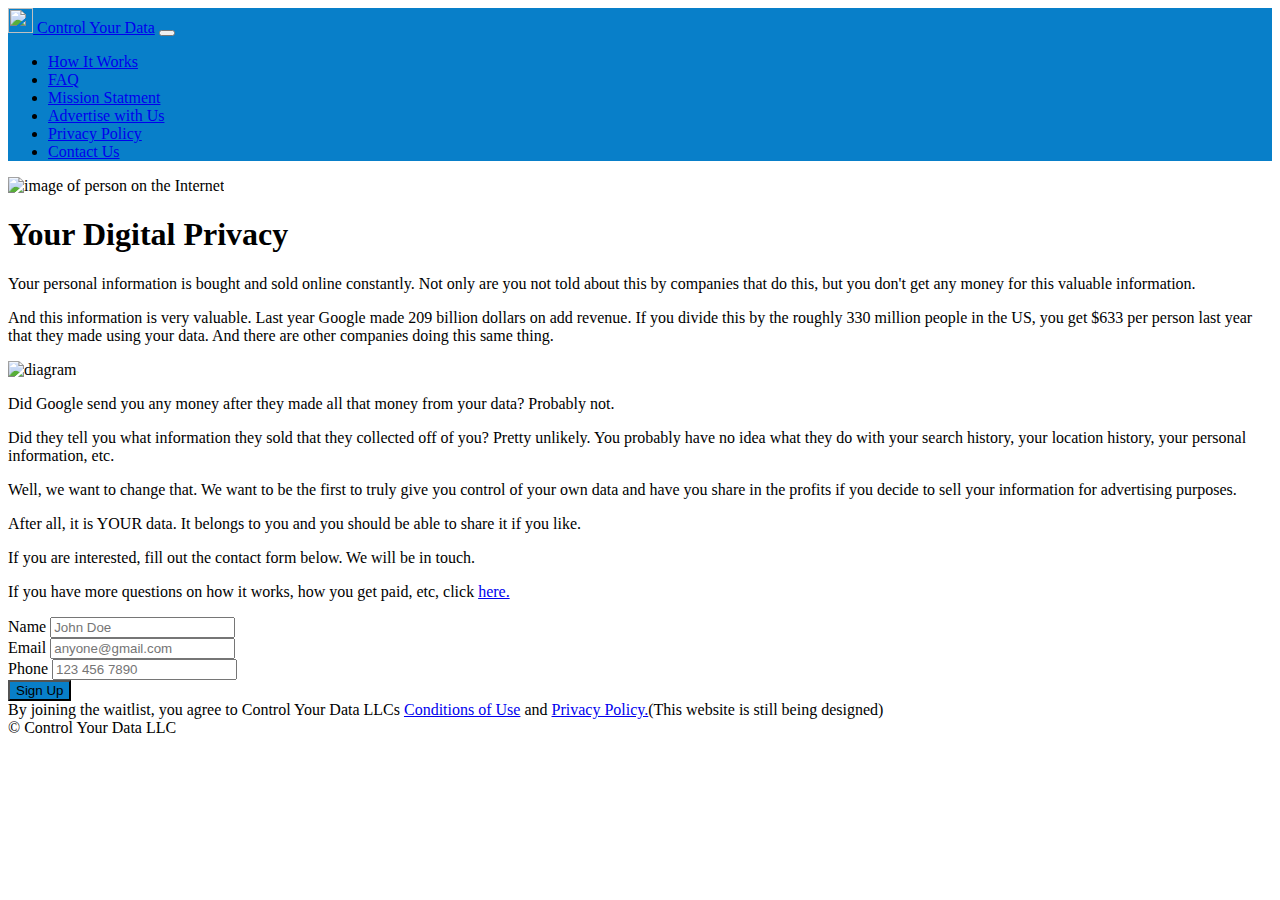
==== index.html @ 42ff55fa "added privacy webpage" ====
<!DOCTYPE html>
<html lang="en">

<head>
    <!-- text comment -->
    <meta charset="UTF-8">
    <meta http-equiv="X-UA-Compatible" content="IE=edge">
    <meta name="viewport" content="width=device-width, initial-scale=1.0">
    <title>Own Your Personal Data</title>
    <link rel="shortcut icon" type="image/jpg" href="Images/favicon2.png" />
    <!-- Once I have the correct file path and ftp the files below, will turn on -->

    <!-- <link rel="stylesheet" type="text/css"
        href="file:///Users/dylanryder/Desktop/Custom%20Website/bootstrap/css/bootstrap.min.css">
    <script type="text/javascript"
        src="file:///Users/dylanryder/Desktop/Custom%20Website/bootstrap/js/bootstrap.min.js"></script> -->

    <!-- CSS only -->
    <link href="https://cdn.jsdelivr.net/npm/bootstrap@5.2.0-beta1/dist/css/bootstrap.min.css" rel="stylesheet"
        integrity="sha384-0evHe/X+R7YkIZDRvuzKMRqM+OrBnVFBL6DOitfPri4tjfHxaWutUpFmBp4vmVor" crossorigin="anonymous">
    <!-- JavaScript Bundle with Popper -->
    <script src="https://cdn.jsdelivr.net/npm/bootstrap@5.2.0-beta1/dist/js/bootstrap.bundle.min.js"
        integrity="sha384-pprn3073KE6tl6bjs2QrFaJGz5/SUsLqktiwsUTF55Jfv3qYSDhgCecCxMW52nD2"
        crossorigin="anonymous"></script>

    <link rel="stylesheet" href="app.css">
</head>

<body>
    <nav class="navbar navbar-dark navbar-expand-lg fixed-top" style="background-color:#087fc9;">
        <div class="container-fluid">
            <a id="logo" class="navbar-brand mb-2" href="index.html"><img src="Images/logo2.png" height="25px"
                    width="25px">
                Control Your Data</a>
            <button class="navbar-toggler" type="button" data-bs-toggle="collapse"
                data-bs-target="#navbarSupportedContent" aria-controls="navbarSupportedContent" aria-expanded="false"
                aria-label="Toggle navigation">
                <span class="navbar-toggler-icon"></span>
            </button>
            <div class="collapse navbar-collapse" id="navbarSupportedContent">
                <ul class="navbar-nav me-auto mb-2 mb-lg-0">
                    <li class="nav-item">
                        <a class="nav-link active" aria-current="page" href="#">How It Works</a>
                    </li>
                    <li class="nav-item">
                        <a class="nav-link active" aria-current="page" href="#">FAQ</a>
                    </li>
                    <li class="nav-item">
                        <a class="nav-link active" aria-current="page" href="#">Mission Statment</a>
                    </li>
                    <li class="nav-item">
                        <a class="nav-link active" aria-current="page" href="#">Advertise with Us</a>
                    </li>
                    <li class="nav-item">
                        <a class="nav-link active" aria-current="page" href="privacypolicy.html">Privacy Policy</a>
                    </li>
                    <li class="nav-item">
                        <a class="nav-link active" aria-current="page" href="contactForm.html">Contact Us</a>
                    </li>
                    <!-- <li class="nav-item">
                        <a class="nav-link" href="#">Link</a>
                    </li>
                    <li class="nav-item">
                        <a class="nav-link disabled">Disabled</a>
                    </li> -->
                </ul>
            </div>
        </div>
    </nav>

    <img class="main" src="Images/webImage.jpeg" alt="image of person on the Internet">

    <h1 class="display-4 text-center">Your Digital Privacy</h1>

    <p>Your personal information is bought and sold online constantly. Not only are you not told about this
        by companies that do this, but you don't get any money for this valuable information.
    </p>
    <p>And this information is very valuable. Last year Google made 209 billion dollars on add revenue.
        If you divide this by the roughly 330 million people in the US, you get $633 per person last year
        that they made using your data. And there are other companies doing this same thing.
    </p>

    <img src="Images/mainDiagram.jpg" alt="diagram" id="mainDiagram">

    <p>Did Google send you any money after they made all that money from your data? Probably not.</p>
    <p>Did they tell you what information they sold that they collected off of you? Pretty unlikely.
        You probably have no idea what they do with your search history, your location history, your personal
        information, etc.
    </p>
    <p>Well, we want to change that. We want to be the first to truly give you control of your own data and
        have you share in the profits if you decide to sell your information for advertising purposes.
    </p>
    <p>After all, it is YOUR data. It belongs to you and you should be able to share it if you like.</p>
    <p>If you are interested, fill out the contact form below. We will be in touch.
    </p>
    <p>If you have more questions on how it works, how you get paid, etc, click <span><a
                href="/howItWorks">here.</a></span></p>

    <div class="bottom">
        <form action="https://formsubmit.co/0502ff0fd72ee81d59226c498312cb5f" method="POST">
            <!-- <form action="connect.php" method="POST"> -->
            <div class="container">
                <div class="row">
                    <div class="col-md-6">
                        <div class="mb-3 mt-3">
                            <label for="exampleInputName" class="form-label">Name</label>
                            <input type="text" name="name" class="form-control" id="exampleInputName"
                                placeholder="John Doe" required>
                        </div>
                        <div class="mb-3 mt-3">
                            <label for="exampleInputEmail1" class="form-label">Email</label>
                            <input type="email" name="email" class="form-control" id="exampleInputEmail1"
                                aria-describedby="emailHelp" placeholder="anyone@gmail.com" required>
                            <input type="hidden" name="_autoresponse" value="Thank you for submission!">
                        </div>
                        <div class="mb-3 mt-3">
                            <label for="exampleInputPhone" class="form-label">Phone</label>
                            <input type="phone" name="phone" class="form-control" id="exampleInputPhone"
                                aria-describedby="phoneHelp" placeholder="123 456 7890">
                        </div>
                    </div>
                    <div class="col-md-6">
                        <div class="row">
                            <div class="col-4"></div>
                            <button id="indexJoin" type="submit" class="btn btn-lg col-4 join"
                                style="background-color:#087fc9;">Sign Up</button>
                            <div class="col-4"></div>
                        </div>
                    </div>
                </div>
        </form>
        <!-- test code 

        <form action="https://formsubmit.co/90dac97fec31cf3ab90cad4c16dae46d" method="POST">
            <input type="hidden" name="_subject" id="New email wooo!">
            <input type="text" name="name" placeholder="Name" required>
            <input type="email" name="email" placeholder="email" required>
            <button type="submit">Send</button>
        </form>

        end test code  -->

        <div class="legal mt-4">By joining the waitlist, you agree to Control Your
            Data LLCs <a href="/conditions">Conditions of
                Use</a> and <a href="/privacy">Privacy Policy.</a><span class="text-danger">(This website is still
                being
                designed)</span></div>

        <footer class="legal">
            <span>&copy Control Your Data LLC</span>
        </footer>
    </div>

</body>

</html>
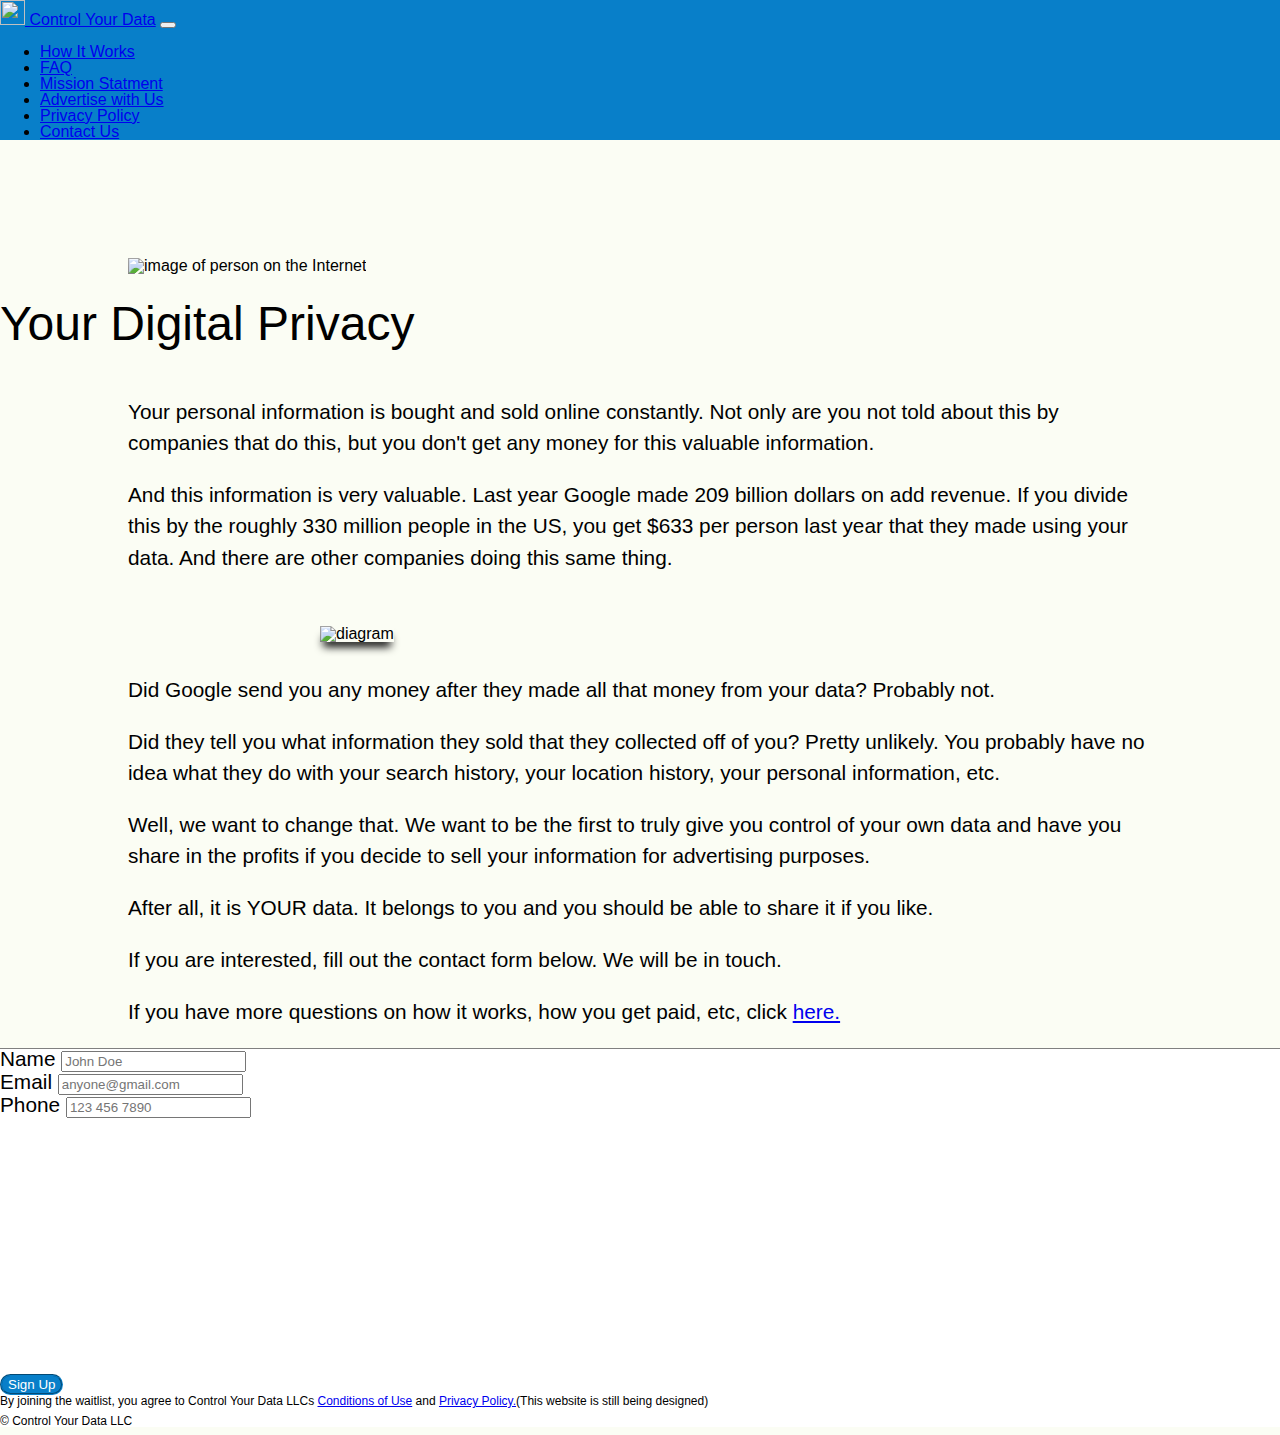
==== commit f8f5053c: "finished privacy policy page" ====
--- a/index.html
+++ b/index.html
@@ -142,7 +142,8 @@
 
         <div class="legal mt-4">By joining the waitlist, you agree to Control Your
             Data LLCs <a href="/conditions">Conditions of
-                Use</a> and <a href="/privacy">Privacy Policy.</a><span class="text-danger">(This website is still
+                Use</a> and <a href="privacypolicy.html">Privacy Policy.</a><span class="text-danger">(This website is
+                still
                 being
                 designed)</span></div>
 
--- a/app.css
+++ b/app.css
@@ -0,0 +1,292 @@
+/* http://meyerweb.com/eric/tools/css/reset/ 
+   v2.0 | 20110126
+   License: none (public domain)
+*/
+html,
+body,
+div,
+span,
+applet,
+object,
+iframe,
+h1,
+h2,
+h3,
+h4,
+h5,
+h6,
+p,
+blockquote,
+pre,
+a,
+abbr,
+acronym,
+address,
+big,
+cite,
+code,
+del,
+dfn,
+em,
+img,
+ins,
+kbd,
+q,
+s,
+samp,
+small,
+strike,
+strong,
+sub,
+sup,
+tt,
+var,
+b,
+u,
+i,
+center,
+dl,
+dt,
+dd,
+fieldset,
+form,
+label,
+legend,
+table,
+caption,
+tbody,
+tfoot,
+thead,
+tr,
+th,
+td,
+article,
+aside,
+canvas,
+details,
+embed,
+figure,
+figcaption,
+footer,
+header,
+hgroup,
+menu,
+nav,
+output,
+ruby,
+section,
+summary,
+time,
+mark,
+audio,
+video {
+    margin: 0;
+    padding: 0;
+    border: 0;
+    font-size: 100%;
+    font: inherit;
+    vertical-align: baseline;
+}
+
+/* HTML5 display-role reset for older browsers */
+article,
+aside,
+details,
+figcaption,
+figure,
+footer,
+header,
+hgroup,
+menu,
+nav,
+section {
+    display: block;
+}
+
+body {
+    line-height: 1;
+}
+
+blockquote,
+q {
+    quotes: none;
+}
+
+blockquote:before,
+blockquote:after,
+q:before,
+q:after {
+    content: '';
+    content: none;
+}
+
+table {
+    border-collapse: collapse;
+    border-spacing: 0;
+}
+
+
+
+/* end of CSS reset */
+
+
+
+.header {
+    margin-top: 5rem;
+}
+
+.navbar {
+    background: #005c99;
+}
+
+
+.main {
+    width: 80%;
+    height: 80%;
+    margin-left: 10%;
+    margin-top: 8%;
+    margin-bottom: 2%;
+}
+
+p {
+    font-size: 1.3rem;
+    width: 80%;
+    margin: auto;
+    margin-bottom: 1em;
+    line-height: 1.5em;
+}
+
+#privacyPolicy {
+    font-size: 1.3rem;
+    width: 80%;
+    margin: auto;
+    margin-bottom: 1em;
+    line-height: 1.5em;
+}
+
+body {
+    background-color: #fbfdf4;
+    font-family: Verdana, Geneva, Tahoma, sans-serif;
+}
+
+.legal {
+    font-size: .75rem;
+    margin-bottom: .5rem;
+}
+
+h1 {
+    /* text-align: center; */
+    margin-bottom: 1em;
+    font-size: 3rem;
+}
+
+footer span {
+    font-size: .75rem;
+}
+
+form {
+    border-top: 1px solid gray;
+    font-size: 1.3rem;
+}
+
+.bottom {
+    background-color: white;
+}
+
+#indexJoin {
+    margin-top: 20%;
+    transition: .25s;
+    border: 2px groove #087fc9;
+    color: white;
+    border-radius: 20px;
+}
+
+#indexJoin:hover {
+    cursor: pointer;
+    transform: translateY(-4px) scale(1.05);
+    box-shadow: 0 0.5em 0.5em -0.4em #000;
+}
+
+#contactJoin {
+    margin-top: 20%;
+    transition: .25s;
+    border: 2px groove #087fc9;
+    color: white;
+    border-radius: 20px;
+    margin-top: 30px;
+}
+
+#contactJoin:hover {
+    cursor: pointer;
+    transform: translateY(-4px) scale(1.05);
+    box-shadow: 0 0.5em 0.5em -0.4em #000;
+}
+
+#mainDiagram {
+    width: 50%;
+    margin-left: 25%;
+    margin-bottom: 2rem;
+    margin-top: 2rem;
+    box-shadow: 0 0.5em 0.5em -0.2em #000;
+}
+
+#contactH1 {
+    margin-top: 8rem;
+}
+
+#contactImg {
+    width: 60%;
+    margin-top: 100px;
+    margin-left: 20%;
+}
+
+@media(max-width: 1200px) {
+    h1 {
+        font-size: 2.5rem;
+    }
+}
+
+@media(max-width: 768px) {
+    h1 {
+        font-size: 2.5rem;
+    }
+
+    #IndexJoin {
+        margin-top: 5%;
+    }
+
+    .main {
+        margin-top: 15%;
+    }
+}
+
+@media(max-width: 576px) {
+    h1 {
+        font-size: 2rem;
+    }
+
+    #logo {
+        font-size: 1rem;
+    }
+
+    .main {
+        width: 100%;
+        /* height: 100%; */
+        margin-top: 20%;
+        margin-left: 0;
+    }
+
+    #mainDiagram {
+        width: 100%;
+        margin-left: 0%;
+        /* margin-bottom: 2rem;
+        margin-top: 2rem; */
+    }
+
+    #contactImg {
+        width: 100%;
+        margin-left: 0%;
+        /* margin-bottom: 2rem;
+        margin-top: 2rem; */
+    }
+}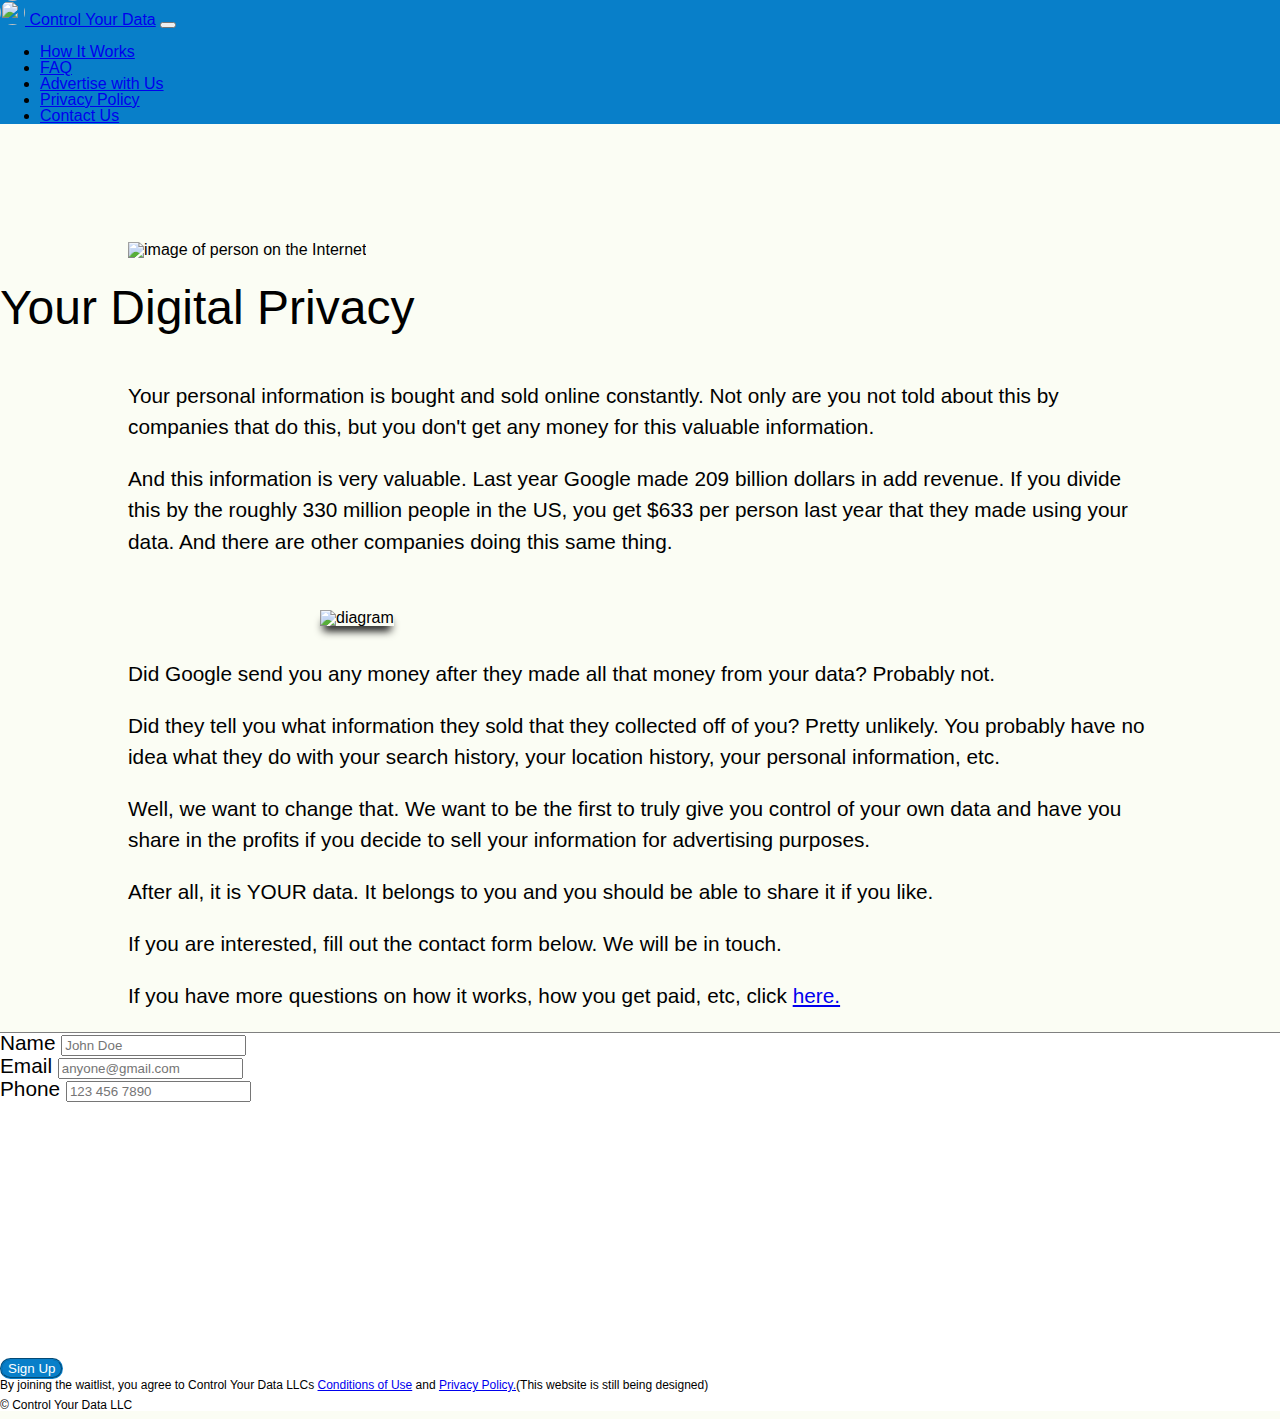
==== commit 64622114: "fixed some pages" ====
--- a/index.html
+++ b/index.html
@@ -27,10 +27,11 @@
 </head>
 
 <body>
+
     <nav class="navbar navbar-dark navbar-expand-lg fixed-top" style="background-color:#087fc9;">
         <div class="container-fluid">
             <a id="logo" class="navbar-brand mb-2" href="index.html"><img src="Images/logo2.png" height="25px"
-                    width="25px">
+                    width="25px" style="border-radius: 50%">
                 Control Your Data</a>
             <button class="navbar-toggler" type="button" data-bs-toggle="collapse"
                 data-bs-target="#navbarSupportedContent" aria-controls="navbarSupportedContent" aria-expanded="false"
@@ -40,26 +41,25 @@
             <div class="collapse navbar-collapse" id="navbarSupportedContent">
                 <ul class="navbar-nav me-auto mb-2 mb-lg-0">
                     <li class="nav-item">
-                        <a class="nav-link active" aria-current="page" href="#">How It Works</a>
+                        <a class="nav-link active" aria-current="page" href="howItWorks.html" id="navItem">How It
+                            Works</a>
                     </li>
                     <li class="nav-item">
-                        <a class="nav-link active" aria-current="page" href="#">FAQ</a>
+                        <a class="nav-link active" aria-current="page" href="faq.html" id="navItem">FAQ</a>
                     </li>
                     <li class="nav-item">
-                        <a class="nav-link active" aria-current="page" href="#">Mission Statment</a>
+                        <a class="nav-link active" aria-current="page" href="advertise.html" id="navItem">Advertise with
+                            Us</a>
                     </li>
                     <li class="nav-item">
-                        <a class="nav-link active" aria-current="page" href="#">Advertise with Us</a>
+                        <a class="nav-link active" aria-current="page" href="privacypolicy.html" id="navItem">Privacy
+                            Policy</a>
                     </li>
                     <li class="nav-item">
-                        <a class="nav-link active" aria-current="page" href="privacypolicy.html">Privacy Policy</a>
+                        <a class="nav-link active" aria-current="page" href="contactForm.html" id="navItem">Contact
+                            Us</a>
                     </li>
-                    <li class="nav-item">
-                        <a class="nav-link active" aria-current="page" href="contactForm.html">Contact Us</a>
-                    </li>
-                    <!-- <li class="nav-item">
-                        <a class="nav-link" href="#">Link</a>
-                    </li>
+                    <!-- 
                     <li class="nav-item">
                         <a class="nav-link disabled">Disabled</a>
                     </li> -->
@@ -75,7 +75,7 @@
     <p>Your personal information is bought and sold online constantly. Not only are you not told about this
         by companies that do this, but you don't get any money for this valuable information.
     </p>
-    <p>And this information is very valuable. Last year Google made 209 billion dollars on add revenue.
+    <p>And this information is very valuable. Last year Google made 209 billion dollars in add revenue.
         If you divide this by the roughly 330 million people in the US, you get $633 per person last year
         that they made using your data. And there are other companies doing this same thing.
     </p>
@@ -94,10 +94,11 @@
     <p>If you are interested, fill out the contact form below. We will be in touch.
     </p>
     <p>If you have more questions on how it works, how you get paid, etc, click <span><a
-                href="/howItWorks">here.</a></span></p>
+                href="howItWorks.html">here.</a></span></p>
 
-    <div class="bottom">
+    <div class="bottom" id="signUpForm">
         <form action="https://formsubmit.co/0502ff0fd72ee81d59226c498312cb5f" method="POST">
+            <!-- This form goes to my email -->
             <!-- <form action="connect.php" method="POST"> -->
             <div class="container">
                 <div class="row">
@@ -141,11 +142,8 @@
         end test code  -->
 
         <div class="legal mt-4">By joining the waitlist, you agree to Control Your
-            Data LLCs <a href="/conditions">Conditions of
-                Use</a> and <a href="privacypolicy.html">Privacy Policy.</a><span class="text-danger">(This website is
-                still
-                being
-                designed)</span></div>
+            Data LLCs <a href="conditions.html">Conditions of Use</a> and <a href="privacypolicy.html">Privacy
+                Policy.</a><span class="text-danger">(This website is still being designed)</span></div>
 
         <footer class="legal">
             <span>&copy Control Your Data LLC</span>
--- a/app.css
+++ b/app.css
@@ -127,7 +127,11 @@
 
 
 
-/* end of CSS reset */
+
+/* end of CSS reset ////////////////////////////////////////////////////*/
+
+
+
 
 
 
@@ -139,6 +143,9 @@
     background: #005c99;
 }
 
+.navbar-brand mb-2 {
+    border-radius: 50%;
+}
 
 .main {
     width: 80%;
@@ -148,12 +155,86 @@
     margin-bottom: 2%;
 }
 
-p {
+.innerPhoto {
+    width: 80%;
+    height: 80%;
+    margin-left: 10%;
+    margin-top: 2%;
+    margin-bottom: 2%;
+}
+
+.legal {
+    font-size: .75rem;
+    margin-bottom: .5rem;
+}
+
+.bottom {
+    background-color: white;
+}
+
+.join {
+    /* margin-top: 20%; */
+    transition: .25s;
+    border: 2px groove #087fc9;
+    color: white;
+    border-radius: 25px;
+}
+
+.join:hover {
+    cursor: pointer;
+    transform: translateY(-4px) scale(1.05);
+    box-shadow: 0 0.5em 0.5em -0.4em #000;
+    border: 2px groove #087fc9;
+}
+
+
+p,
+ol {
     font-size: 1.3rem;
     width: 80%;
     margin: auto;
     margin-bottom: 1em;
     line-height: 1.5em;
+}
+
+p b {
+    font-weight: 900;
+}
+
+body {
+    background-color: #fbfdf4;
+    font-family: Verdana, Geneva, Tahoma, sans-serif;
+}
+
+h1 {
+    /* text-align: center; */
+    margin-bottom: 1em;
+    font-size: 3rem;
+
+}
+
+h2 {
+    /* text-align: center; */
+    margin-bottom: 1em;
+    font-size: 2rem;
+    margin-left: 30px;
+    margin-right: 30px;
+}
+
+footer span {
+    font-size: .75rem;
+}
+
+form {
+    border-top: 1px solid gray;
+    font-size: 1.3rem;
+}
+
+
+#navItem:hover,
+#logo:hover {
+    color: orange;
+    transition: .3s;
 }
 
 #privacyPolicy {
@@ -164,62 +245,12 @@
     line-height: 1.5em;
 }
 
-body {
-    background-color: #fbfdf4;
-    font-family: Verdana, Geneva, Tahoma, sans-serif;
-}
-
-.legal {
-    font-size: .75rem;
-    margin-bottom: .5rem;
-}
-
-h1 {
-    /* text-align: center; */
-    margin-bottom: 1em;
-    font-size: 3rem;
-}
-
-footer span {
-    font-size: .75rem;
-}
-
-form {
-    border-top: 1px solid gray;
-    font-size: 1.3rem;
-}
-
-.bottom {
-    background-color: white;
-}
-
 #indexJoin {
     margin-top: 20%;
-    transition: .25s;
-    border: 2px groove #087fc9;
-    color: white;
-    border-radius: 20px;
-}
-
-#indexJoin:hover {
-    cursor: pointer;
-    transform: translateY(-4px) scale(1.05);
-    box-shadow: 0 0.5em 0.5em -0.4em #000;
-}
-
-#contactJoin {
-    margin-top: 20%;
-    transition: .25s;
-    border: 2px groove #087fc9;
-    color: white;
-    border-radius: 20px;
-    margin-top: 30px;
-}
-
-#contactJoin:hover {
-    cursor: pointer;
-    transform: translateY(-4px) scale(1.05);
-    box-shadow: 0 0.5em 0.5em -0.4em #000;
+}
+
+#addJoin {
+    padding: 7px;
 }
 
 #mainDiagram {
@@ -240,6 +271,7 @@
     margin-left: 20%;
 }
 
+
 @media(max-width: 1200px) {
     h1 {
         font-size: 2.5rem;
@@ -251,8 +283,8 @@
         font-size: 2.5rem;
     }
 
-    #IndexJoin {
-        margin-top: 5%;
+    #indexJoin {
+        margin-top: 20px !important;
     }
 
     .main {
@@ -264,6 +296,8 @@
     h1 {
         font-size: 2rem;
     }
+
+
 
     #logo {
         font-size: 1rem;
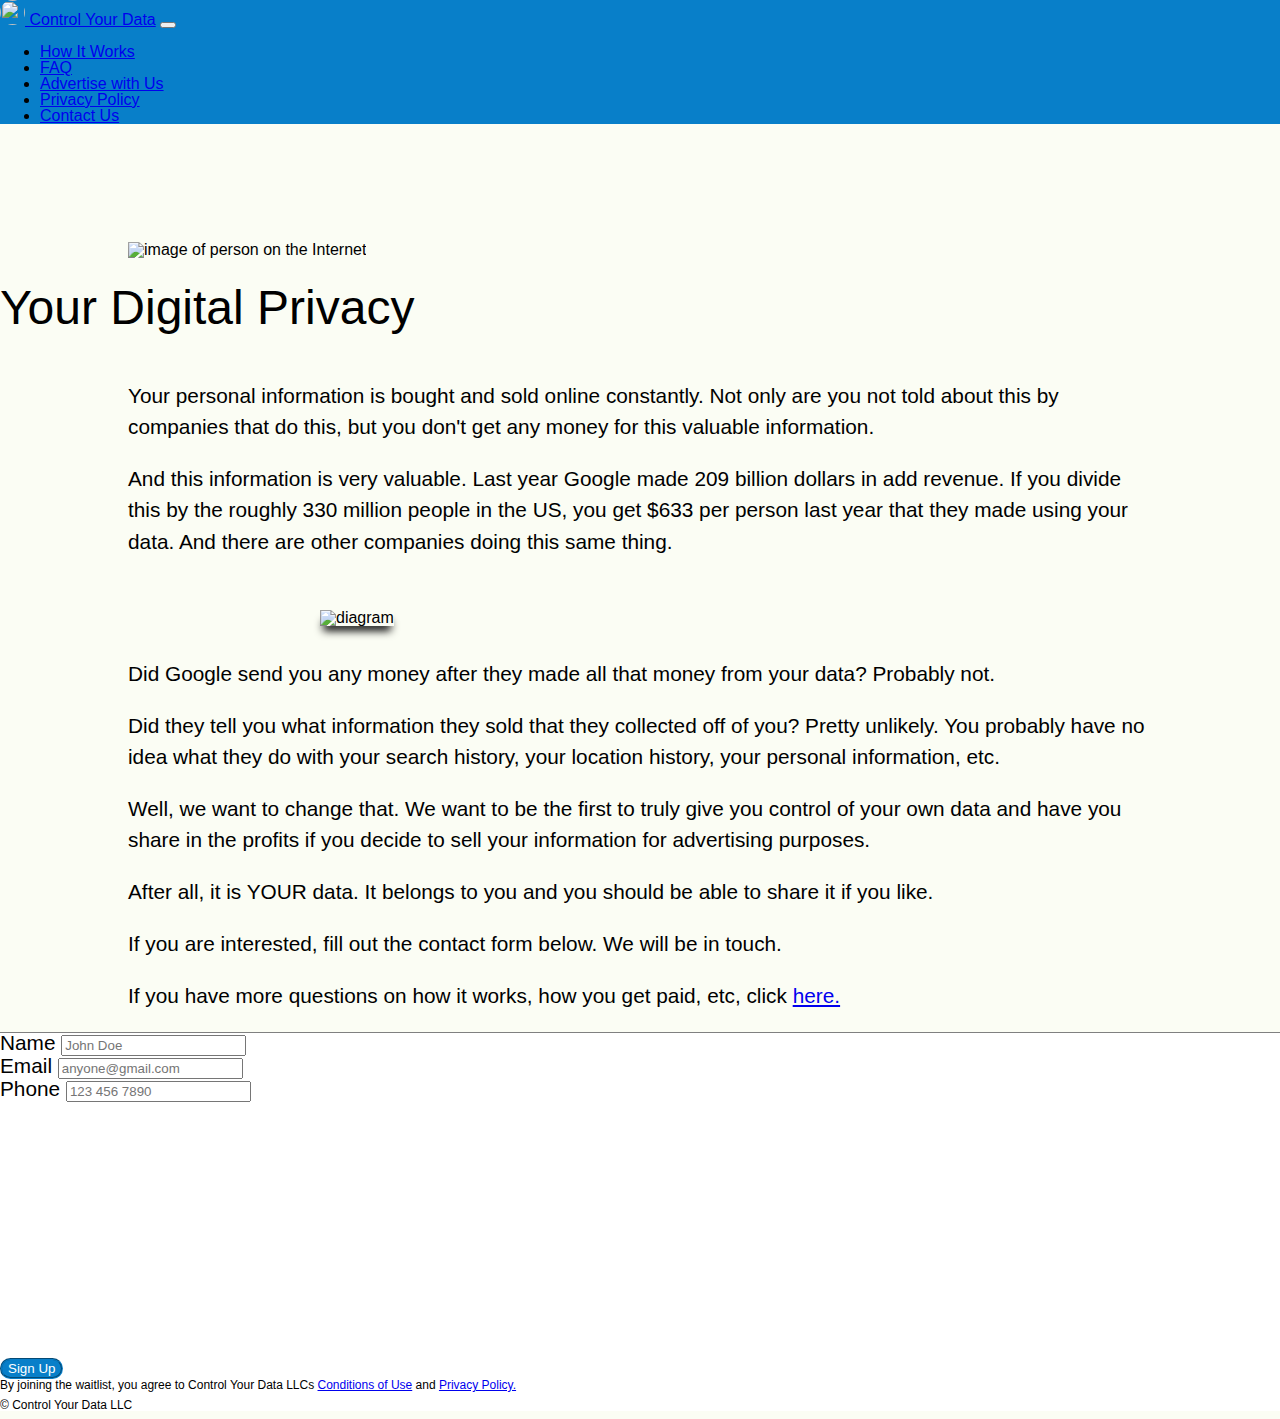
==== commit 6f3ac7fb: "last update of the website, minor changes" ====
--- a/index.html
+++ b/index.html
@@ -6,7 +6,7 @@
     <meta charset="UTF-8">
     <meta http-equiv="X-UA-Compatible" content="IE=edge">
     <meta name="viewport" content="width=device-width, initial-scale=1.0">
-    <title>Own Your Personal Data</title>
+    <title>Sell My Online Data</title>
     <link rel="shortcut icon" type="image/jpg" href="Images/favicon2.png" />
     <!-- Once I have the correct file path and ftp the files below, will turn on -->
 
@@ -140,16 +140,16 @@
         </form>
 
         end test code  -->
+        <div class="ms-5">
+            <div class="legal mt-4">By joining the waitlist, you agree to Control Your
+                Data LLCs <a href="conditions.html">Conditions of Use</a> and <a href="privacypolicy.html">Privacy
+                    Policy.</a></div>
 
-        <div class="legal mt-4">By joining the waitlist, you agree to Control Your
-            Data LLCs <a href="conditions.html">Conditions of Use</a> and <a href="privacypolicy.html">Privacy
-                Policy.</a><span class="text-danger">(This website is still being designed)</span></div>
-
-        <footer class="legal">
-            <span>&copy Control Your Data LLC</span>
-        </footer>
+            <footer class="legal">
+                <span>&copy Control Your Data LLC</span>
+            </footer>
+        </div>
     </div>
-
 </body>
 
 </html>